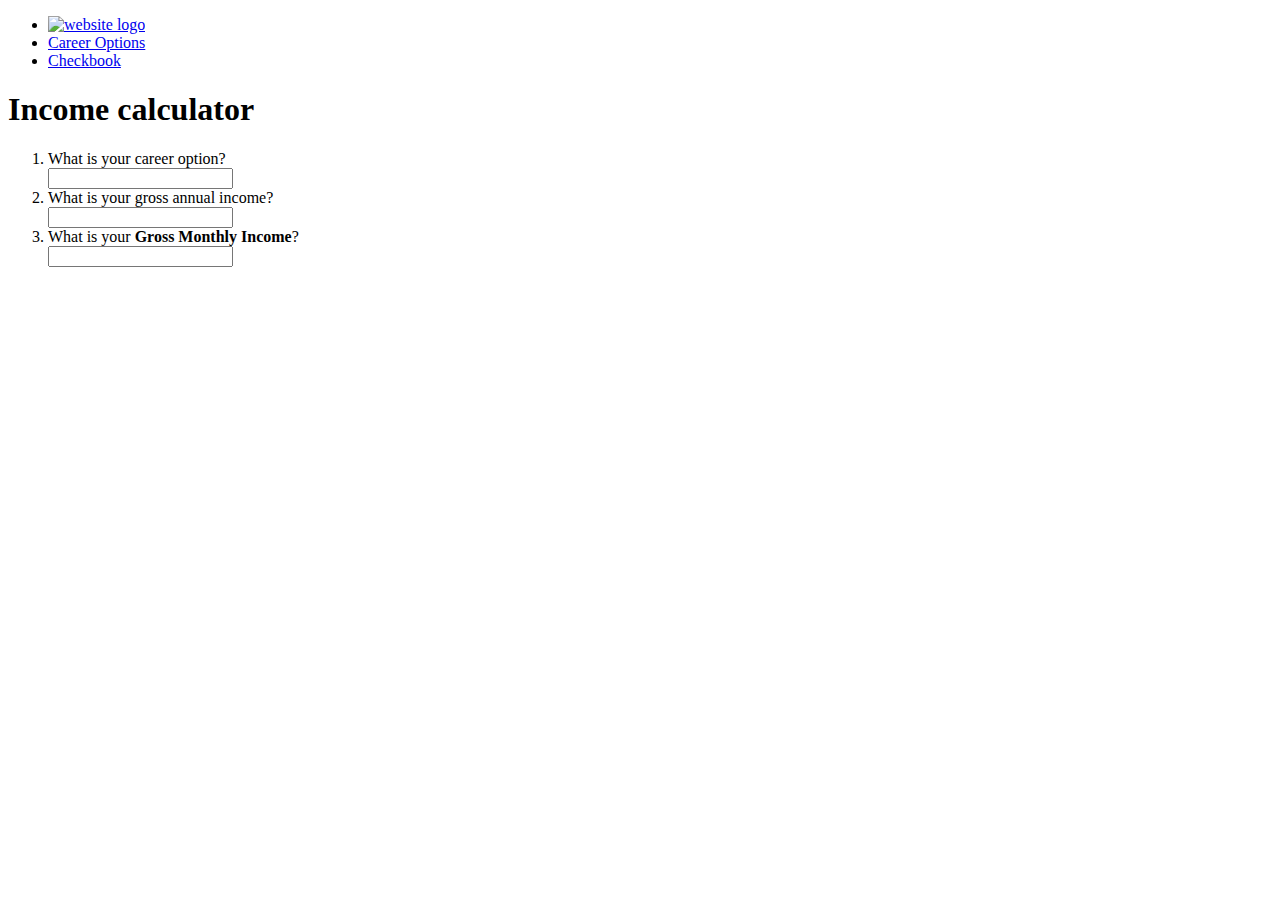
==== calculator.html @ e9149b80 "worked on calculator" ====
<!DOCTYPE html>
<html lang="en">
<head>
    <meta charset="UTF-8">
    <meta http-equiv="X-UA-Compatible" content="IE=edge">
    <meta name="viewport" content="width=device-width, initial-scale=1.0">
    <link rel="stylesheet" href="/css-and-javascript/styles.css">
    <title>Career Options</title>
</head>
<body>
    <header>
        <ul>
            <li class="nav-links"><a href="index.html"><img src=""
            alt="website logo"></a></li>
            <li class="nav-links"><a href="calculator.html">Career Options</a></li>
            <li class="nav-links"><a href="checkbook.html">Checkbook</a></li>
        </ul>
    </header>

<h1>Income calculator</h1>
<ol>
    <li class="income-pre">What is your career option?</li>
    <input type="text" name="career-option" id="career-option">
    <li class="income-pre">What is your gross annual income?</li>
    <input type="text" name="gross-annual" id="gross-annual">
    <li class="income-pre">What is your <b>Gross Monthly Income</b>?</li>
    <input type="text" name="gross-monthly" id="gross-monthly">
</ol>

<style href="/css-and-javascript/javascript.js"></style>
</body>
</html>
---- css-and-javascript/styles.css ----
.one-half {
    width: 33%;
}
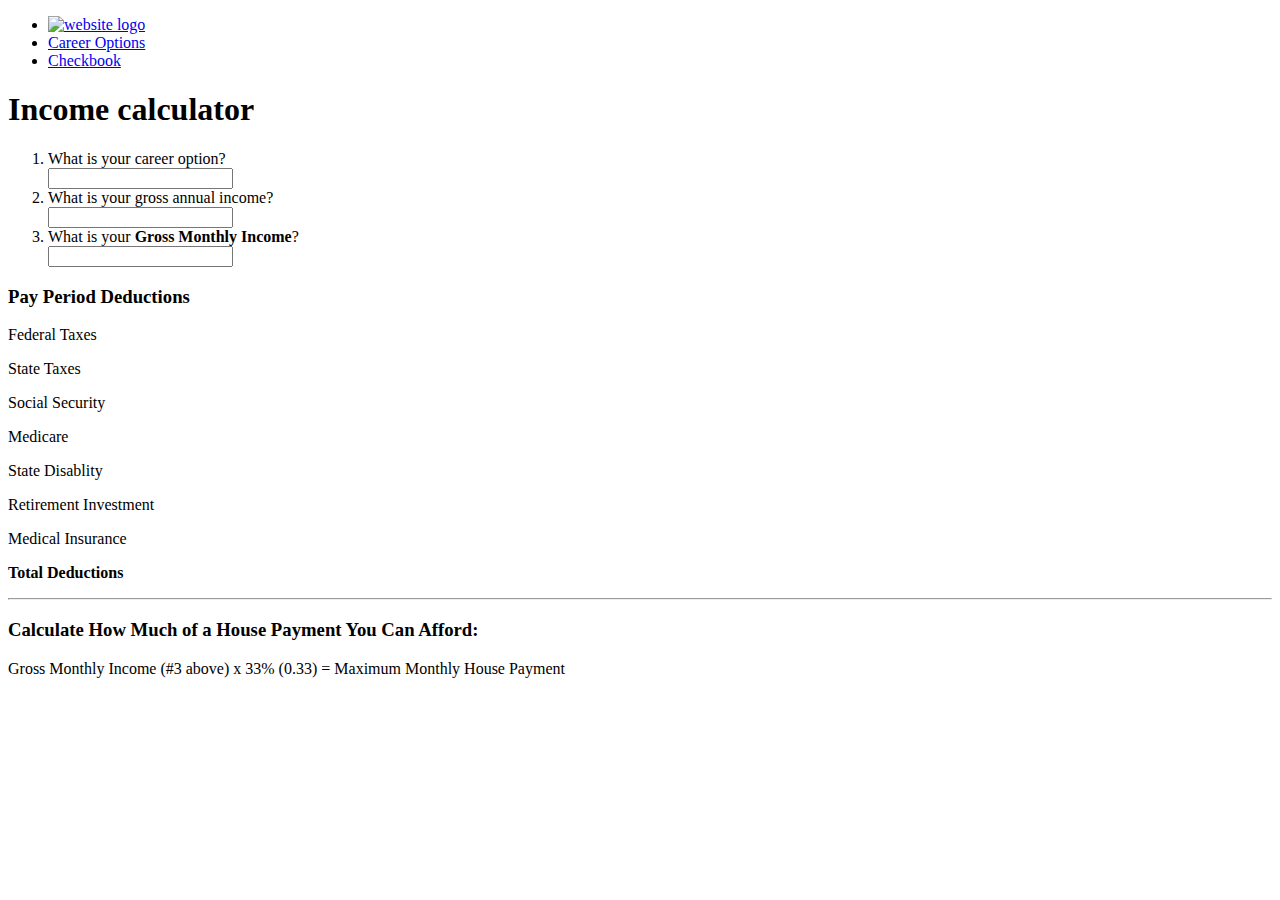
==== commit 0971dadf: "income calculator" ====
--- a/calculator.html
+++ b/calculator.html
@@ -16,7 +16,7 @@
             <li class="nav-links"><a href="checkbook.html">Checkbook</a></li>
         </ul>
     </header>
-
+<main>
 <h1>Income calculator</h1>
 <ol>
     <li class="income-pre">What is your career option?</li>
@@ -26,6 +26,34 @@
     <li class="income-pre">What is your <b>Gross Monthly Income</b>?</li>
     <input type="text" name="gross-monthly" id="gross-monthly">
 </ol>
+    <section class="income-calculator">
+        <h3>Pay Period Deductions</h2>
+            <p>Federal Taxes</p> 
+            <span id="federal-taxes"></span>
+            <p>State Taxes</p>
+            <span id="state-taxes"></span>
+            <p>Social Security</p>
+            <span id="social-security"></span>
+            <p>Medicare</p>
+            <span id="medicare"></span>
+            <p>State Disablity</p>
+            <span id="state-disablity"></span>
+            <p>Retirement Investment</p>
+            <span id="retirement-disabilty"></span>
+            <p>Medical Insurance</p>
+            <span id="medical-insurance"></span>
+            <p><b>Total Deductions</b></p>
+            <span id="total-deductions"></span>
+    </section>
+    <hr>
+    <section class="house-payment">
+        <h3>Calculate How Much of a House Payment You Can Afford:</h1>
+        <p>Gross Monthly Income (#3 above) x 33% (0.33) = Maximum Monthly House Payment</p>
+    </section>
+</main>
+<footer>
+
+</footer>
 
 <style href="/css-and-javascript/javascript.js"></style>
 </body>
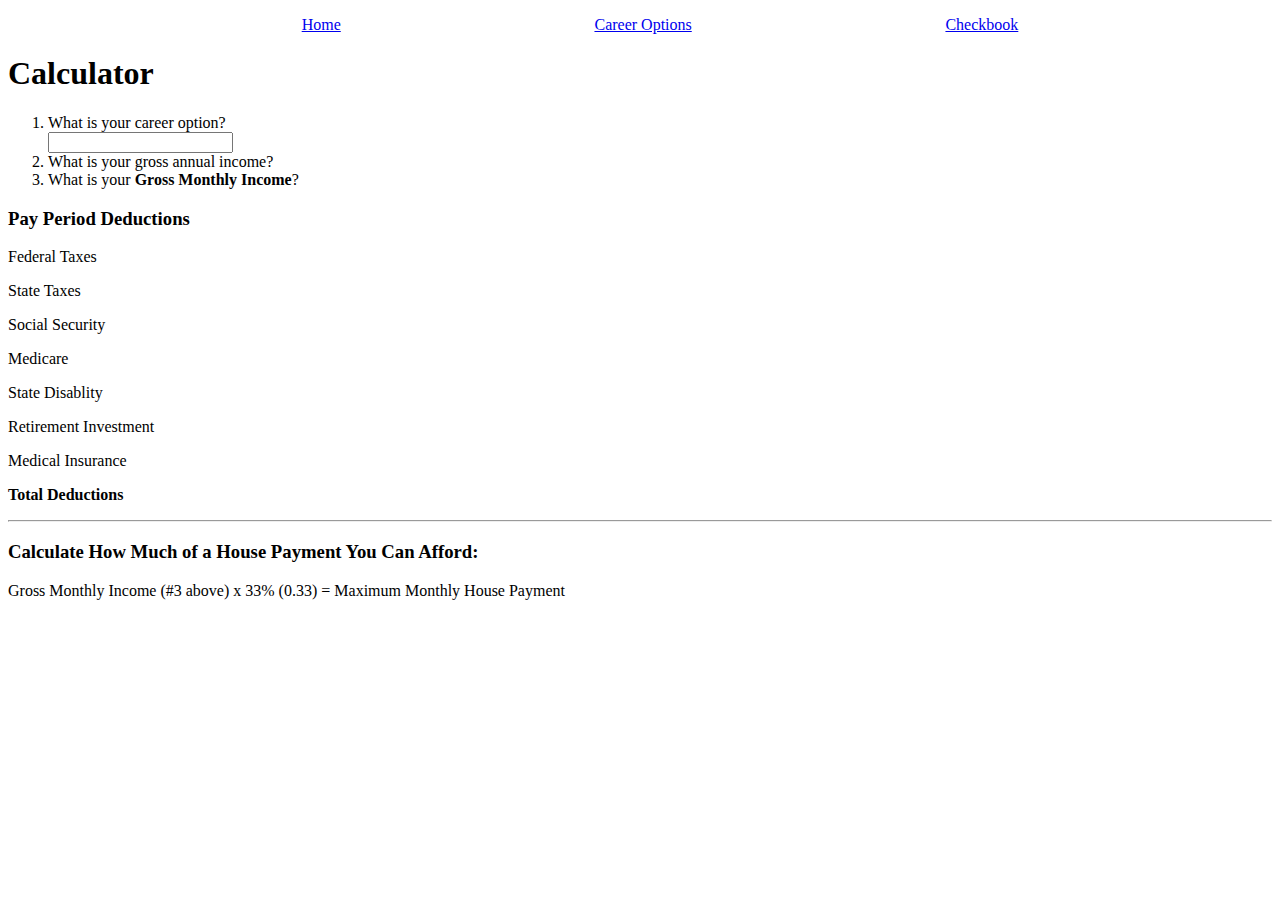
==== commit a6662076: "home and calculator" ====
--- a/calculator.html
+++ b/calculator.html
@@ -9,22 +9,23 @@
 </head>
 <body>
     <header>
-        <ul>
-            <li class="nav-links"><a href="index.html"><img src=""
-            alt="website logo"></a></li>
-            <li class="nav-links"><a href="calculator.html">Career Options</a></li>
-            <li class="nav-links"><a href="checkbook.html">Checkbook</a></li>
-        </ul>
+        <nav>
+            <ul class="nav-bar">
+                <li class="nav-links"><a href="index.html">Home</a></li>
+                <li class="nav-links"><a href="calculator.html">Career Options</a></li>
+                <li class="nav-links"><a href="checkbook.html">Checkbook</a></li>
+            </ul>
+        </nav>
     </header>
 <main>
-<h1>Income calculator</h1>
+<h1>Calculator</h1>
 <ol>
     <li class="income-pre">What is your career option?</li>
     <input type="text" name="career-option" id="career-option">
     <li class="income-pre">What is your gross annual income?</li>
-    <input type="text" name="gross-annual" id="gross-annual">
+    <span id="GAI"></span>
     <li class="income-pre">What is your <b>Gross Monthly Income</b>?</li>
-    <input type="text" name="gross-monthly" id="gross-monthly">
+    <span id="GMI"></span>
 </ol>
     <section class="income-calculator">
         <h3>Pay Period Deductions</h2>
--- a/css-and-javascript/styles.css
+++ b/css-and-javascript/styles.css
@@ -1,3 +1,17 @@
+.nav-bar {
+    list-style: none;
+    display: flex;
+    justify-content: space-evenly;
+}
+
+.half {
+    width: 42%;
+    display: flex;
+    flex-direction: row;
+}
+
 .one-half {
-    width: 33%;
+    border: 1px solid black;
+    display: flex;
+    flex-direction: column;
 }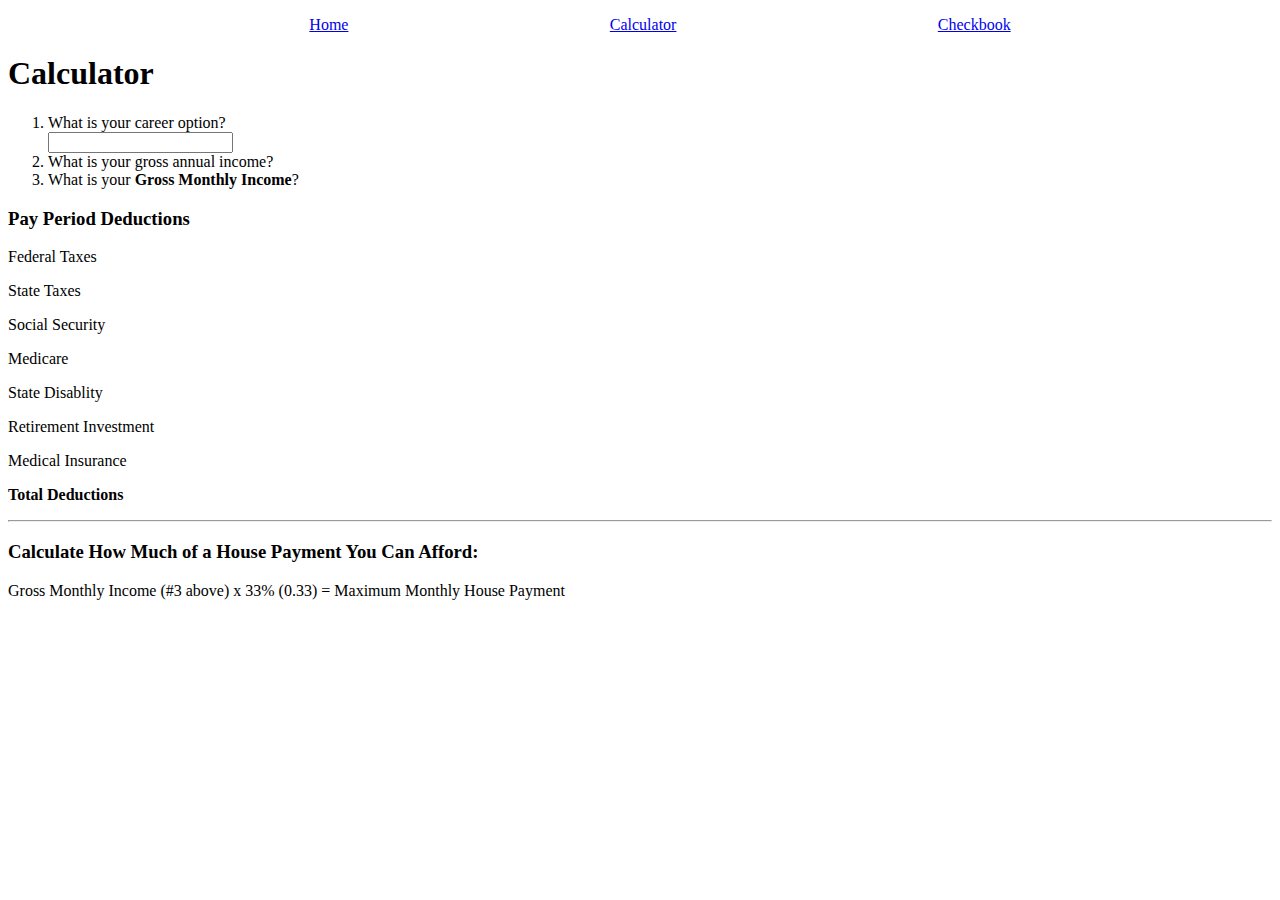
==== commit 5f7ebcbe: "fixed page name" ====
--- a/calculator.html
+++ b/calculator.html
@@ -12,7 +12,7 @@
         <nav>
             <ul class="nav-bar">
                 <li class="nav-links"><a href="index.html">Home</a></li>
-                <li class="nav-links"><a href="calculator.html">Career Options</a></li>
+                <li class="nav-links"><a href="calculator.html">Calculator</a></li>
                 <li class="nav-links"><a href="checkbook.html">Checkbook</a></li>
             </ul>
         </nav>
